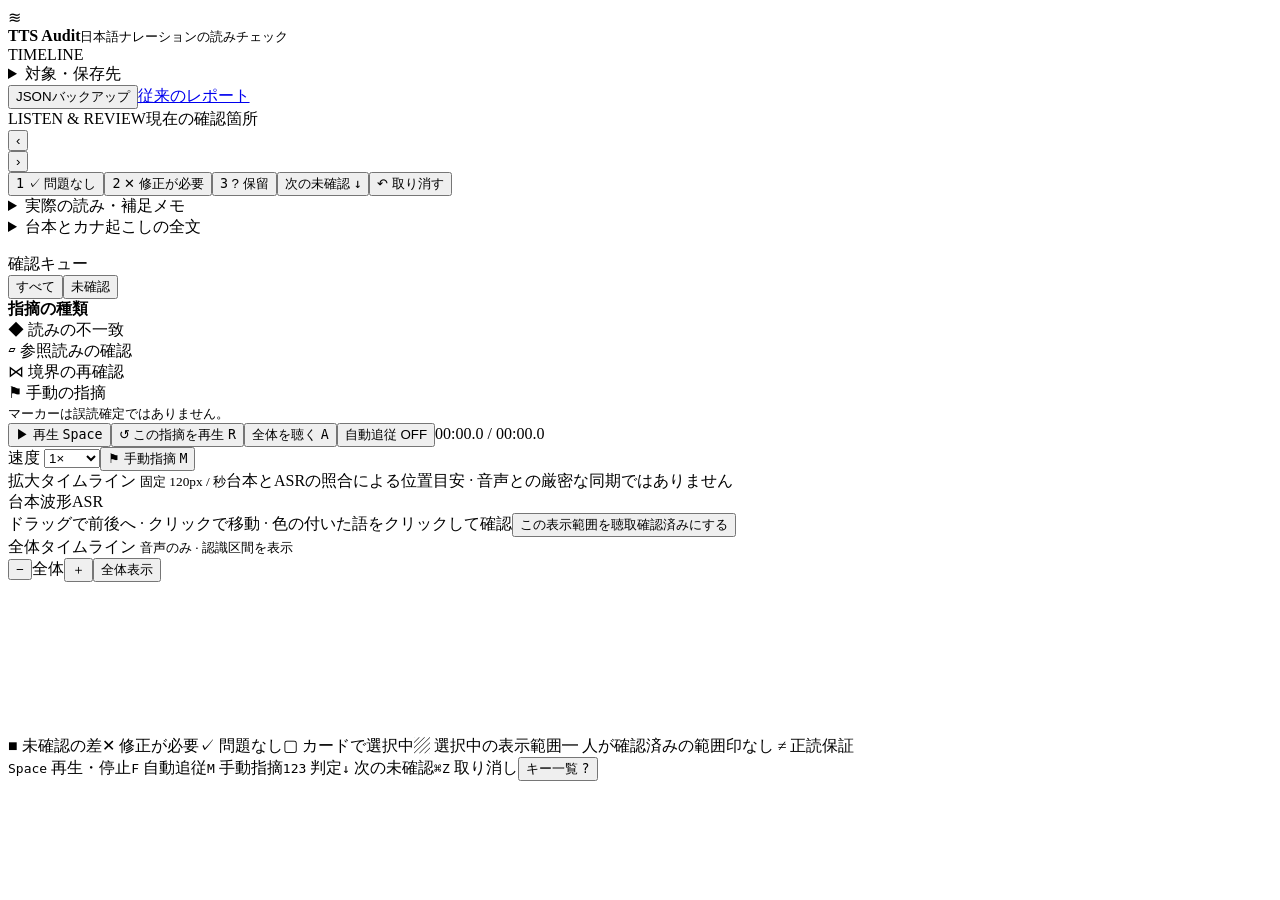
==== src/tts_audit/web/timeline.html @ 35158680 "Add audio-timed review timeline and refresh skill documentation" ====
<!doctype html><html lang="ja"><meta charset="utf-8"><meta name="viewport" content="width=device-width,initial-scale=1"><title>TTS Audit · タイムライン検聴</title><style>/*__CSS__*/</style>
<body><header><div class="identity"><span class="logo">≋</span><div><strong>TTS Audit</strong><small>日本語ナレーションの読みチェック</small></div><span class="tag" id="session-short">TIMELINE</span></div><div class="header-actions"><span id="save-status" role="status" aria-live="polite"></span><details class="session-info"><summary>対象・保存先</summary><div class="session-popover"><strong>この確認セッション</strong><dl id="session-fields"></dl><p id="storage-help"></p></div></details><button id="export">JSONバックアップ</button><a href="report.html">従来のレポート</a></div></header>
<main class="workspace"><div class="upper-pane"><section class="review-area"><div class="section-title"><span>LISTEN & REVIEW</span><span id="position-label">現在の確認箇所</span></div><div class="carousel"><button class="neighbor" id="previous" aria-label="前の指摘">‹<span id="previous-title"></span></button><article id="card"></article><button class="neighbor" id="next" aria-label="次の指摘">›<span id="next-title"></span></button></div><div class="verdicts" role="group" aria-label="聴取結果"><button data-verdict="correct"><kbd>1</kbd> <span class="verdict-icon" aria-hidden="true">✓</span> 問題なし</button><button data-verdict="error"><kbd>2</kbd> <span class="verdict-icon" aria-hidden="true">✕</span> 修正が必要</button><button data-verdict="uncertain"><kbd>3</kbd> <span class="verdict-icon" aria-hidden="true">?</span> 保留</button><button id="next-pending" aria-keyshortcuts="ArrowDown">次の未確認 <kbd>↓</kbd></button><button id="undo" aria-label="直前の判定を取り消す">↶ 取り消す</button></div><div id="manual-editor" hidden><label>対象語（台本の表記）<input id="manual-target" placeholder="例：増加分" maxlength="2000"></label><label>期待する読み（任意）<input id="manual-expected" placeholder="例：ぞうかぶん" maxlength="2000"></label><button id="delete-manual">この手動指摘を削除</button><small>対象語が近くの台本に一致した場合、位置目安として強調します。</small></div><details id="memo-panel"><summary>実際の読み・補足メモ</summary><input id="heard" placeholder="実際に聞こえた読み" aria-label="実際に聞こえた読み"><textarea id="note" aria-label="補足メモ" placeholder="対象語外の発見も記録できます"></textarea></details><details id="transcript-panel"><summary>台本とカナ起こしの全文</summary><h4>台本</h4><pre id="full-script"></pre><h4>カナ起こし</h4><pre id="full-transcript"></pre></details><p id="notice" role="status"></p></section>
<aside><div class="section-title">確認キュー <span id="count"></span></div><div class="progress-track"><div id="progress"></div></div><div class="filters"><button id="all" aria-pressed="true">すべて</button><button id="pending" aria-pressed="false">未確認</button></div><div id="queue-context" class="muted"></div><div id="queue"></div><div class="aside-bottom"><strong>指摘の種類</strong><div>◆ 読みの不一致</div><div>▱ 参照読みの確認</div><div>⋈ 境界の再確認</div><div>⚑ 手動の指摘</div><small>マーカーは誤読確定ではありません。</small></div></aside></div><div class="lower-pane"><section class="transport"><div><button id="play" class="primary" aria-label="再生・停止" aria-keyshortcuts="Space">▶ 再生 <kbd>Space</kbd></button><button id="replay" title="現在のカードの前後を聴き直す（R）" aria-keyshortcuts="R">↺ この指摘を再生 <kbd>R</kbd></button><button id="full-scan" aria-keyshortcuts="A">全体を聴く <kbd>A</kbd></button><button id="auto-follow" aria-pressed="false" aria-keyshortcuts="F" title="FでON/OFF。位置目安に合わせてカードを切り替えます。判定しなかった候補は未確認のまま残ります。">自動追従 OFF</button><span id="clock">00:00.0 / 00:00.0</span></div><div><label>速度 <select id="speed"><option value="0.8">0.8×</option><option value="1" selected>1×</option><option value="1.25">1.25×</option><option value="1.5">1.5×</option></select></label><button id="manual" aria-keyshortcuts="M">⚑ 手動指摘 <kbd>M</kbd></button></div></section>
<section class="detail-panel"><div class="section-title"><span>拡大タイムライン <small>固定 120px / 秒</small></span><span id="timing-label">台本とASRの照合による位置目安 · 音声との厳密な同期ではありません</span></div><div id="detail" tabindex="0" role="slider" aria-label="拡大タイムラインの再生位置" aria-valuemin="0" aria-valuenow="0"><div id="detail-world"><div id="script-track"></div><div id="wave-tiles"></div><div id="detail-coverage"></div><div id="detail-manual-flags" aria-label="拡大タイムラインの手動指摘"></div><div id="kana-track"></div></div><div class="track-labels"><span>台本</span><span>波形</span><span>ASR</span></div><div class="center-line"></div></div><div class="detail-bottom"><span>ドラッグで前後へ · クリックで移動 · 色の付いた語をクリックして確認</span><button id="scan">この表示範囲を聴取確認済みにする</button></div></section>
<section class="overview-panel"><div class="section-title"><span>全体タイムライン <small id="media-mode">音声のみ · 認識区間を表示</small></span><div><button id="zoom-out" aria-label="全体タイムラインを縮小">−</button><span id="zoom-label">全体</span><button id="zoom-in" aria-label="全体タイムラインを拡大">＋</button><button id="fit">全体表示</button></div></div><div id="overview-scroll"><div id="overview-inner"><div id="scene-strip"></div><canvas id="overview-wave"></canvas><div id="flag-track"></div><div id="focus-window" role="slider" tabindex="0" aria-label="拡大表示範囲をドラッグして移動" aria-valuemin="0" aria-valuenow="0"><span class="grip left"></span><span class="grip right"></span></div><div id="overview-playhead"></div></div></div><div class="legend"><span class="diff-key">■ 未確認の差</span><span class="error-key">✕ 修正が必要</span><span class="correct-key">✓ 問題なし</span><span class="selected-key">▢ カードで選択中</span><span>▨ 選択中の表示範囲</span><span class="scan-color">━ 人が確認済みの範囲</span><span>印なし ≠ 正読保証</span></div></section>
<footer><div class="shortcut-strip"><span><kbd>Space</kbd> 再生・停止</span><span><kbd>F</kbd> 自動追従</span><span><kbd>M</kbd> 手動指摘</span><span><kbd>1</kbd><kbd>2</kbd><kbd>3</kbd> 判定</span><span><kbd>↓</kbd> 次の未確認</span><span><kbd>⌘Z</kbd> 取り消し</span><button id="shortcut-help" aria-keyshortcuts="?">キー一覧 <kbd>?</kbd></button></div></footer></div></main><dialog id="shortcut-dialog" aria-labelledby="shortcut-title"><div class="shortcut-heading"><h2 id="shortcut-title">キーボード操作</h2><button id="close-shortcuts" aria-label="キー一覧を閉じる">閉じる <kbd>Esc</kbd></button></div><dl class="shortcut-list"><dt>Space</dt><dd>再生・停止</dd><dt>F</dt><dd>自動追従 ON／OFF</dd><dt>M</dt><dd>現在位置に手動指摘を追加</dd><dt>1 ／ 2 ／ 3</dt><dd>問題なし ／ 修正が必要 ／ 保留</dd><dt>↓</dt><dd>次の未確認へ</dd><dt>↑ ／ Shift＋↓</dt><dd>前の指摘 ／ 次の指摘（判定済みも含む）</dd><dt>← ／ →</dt><dd>1秒戻る ／ 進む</dd><dt>R</dt><dd>現在のカードの前後を聴き直す</dd><dt>A</dt><dd>カードの選択を外して全体を確認</dd><dt>＋ ／ − ／ 0</dt><dd>全体タイムラインを拡大 ／ 縮小 ／ 全体表示</dd><dt>⌘Z ／ Ctrl＋Z</dt><dd>直前の判定・手動指摘の操作を取り消す</dd><dt>?</dt><dd>この一覧を開く</dd></dl><p>入力欄では文字入力と通常の編集操作を優先します。</p></dialog><audio id="audio" preload="metadata" src="audio.wav"></audio><script id="config" type="application/json">/*__DATA__*/</script><script>/*__JS__*/</script></body></html>
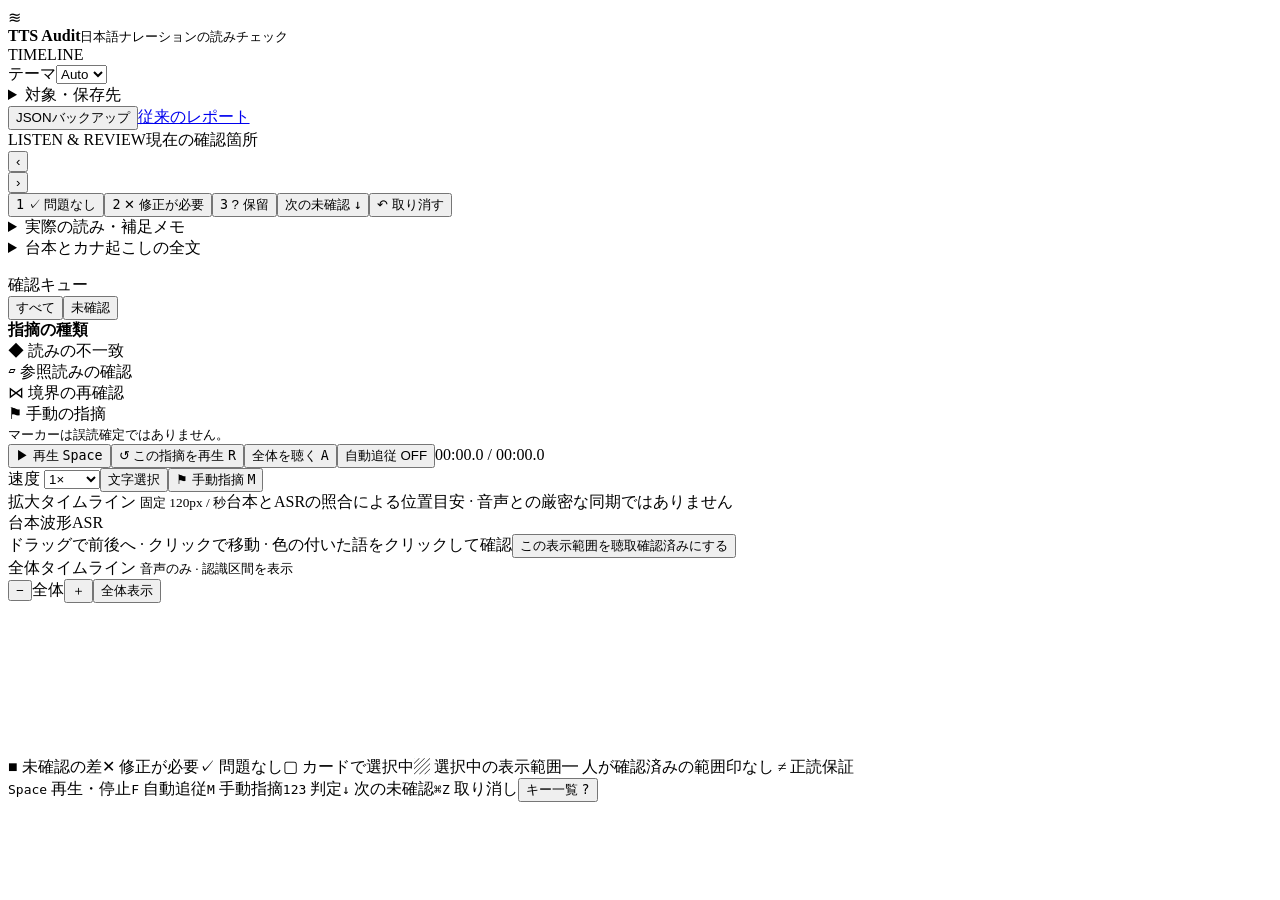
==== commit e888177a: "Add review themes, text-selected flags and queue context menu" ====
--- a/src/tts_audit/web/timeline.html
+++ b/src/tts_audit/web/timeline.html
@@ -1,7 +1,7 @@
-<!doctype html><html lang="ja"><meta charset="utf-8"><meta name="viewport" content="width=device-width,initial-scale=1"><title>TTS Audit · タイムライン検聴</title><style>/*__CSS__*/</style>
-<body><header><div class="identity"><span class="logo">≋</span><div><strong>TTS Audit</strong><small>日本語ナレーションの読みチェック</small></div><span class="tag" id="session-short">TIMELINE</span></div><div class="header-actions"><span id="save-status" role="status" aria-live="polite"></span><details class="session-info"><summary>対象・保存先</summary><div class="session-popover"><strong>この確認セッション</strong><dl id="session-fields"></dl><p id="storage-help"></p></div></details><button id="export">JSONバックアップ</button><a href="report.html">従来のレポート</a></div></header>
+<!doctype html><html lang="ja"><meta charset="utf-8"><meta name="viewport" content="width=device-width,initial-scale=1"><title>TTS Audit · タイムライン検聴</title><script>try{const t=localStorage.getItem('tts-audit-theme');document.documentElement.dataset.theme=t==='light'||t==='dark'?t:matchMedia('(prefers-color-scheme: dark)').matches?'dark':'light'}catch(e){document.documentElement.dataset.theme=matchMedia('(prefers-color-scheme: dark)').matches?'dark':'light'}</script><style>/*__CSS__*/</style>
+<body><header><div class="identity"><span class="logo">≋</span><div><strong>TTS Audit</strong><small>日本語ナレーションの読みチェック</small></div><span class="tag" id="session-short">TIMELINE</span></div><div class="header-actions"><label class="theme-control">テーマ<select id="theme" aria-label="表示テーマ"><option value="auto">Auto</option><option value="light">Light</option><option value="dark">Dark</option></select></label><span id="save-status" role="status" aria-live="polite"></span><details class="session-info"><summary>対象・保存先</summary><div class="session-popover"><strong>この確認セッション</strong><dl id="session-fields"></dl><p id="storage-help"></p></div></details><button id="export">JSONバックアップ</button><a href="report.html">従来のレポート</a></div></header>
 <main class="workspace"><div class="upper-pane"><section class="review-area"><div class="section-title"><span>LISTEN & REVIEW</span><span id="position-label">現在の確認箇所</span></div><div class="carousel"><button class="neighbor" id="previous" aria-label="前の指摘">‹<span id="previous-title"></span></button><article id="card"></article><button class="neighbor" id="next" aria-label="次の指摘">›<span id="next-title"></span></button></div><div class="verdicts" role="group" aria-label="聴取結果"><button data-verdict="correct"><kbd>1</kbd> <span class="verdict-icon" aria-hidden="true">✓</span> 問題なし</button><button data-verdict="error"><kbd>2</kbd> <span class="verdict-icon" aria-hidden="true">✕</span> 修正が必要</button><button data-verdict="uncertain"><kbd>3</kbd> <span class="verdict-icon" aria-hidden="true">?</span> 保留</button><button id="next-pending" aria-keyshortcuts="ArrowDown">次の未確認 <kbd>↓</kbd></button><button id="undo" aria-label="直前の判定を取り消す">↶ 取り消す</button></div><div id="manual-editor" hidden><label>対象語（台本の表記）<input id="manual-target" placeholder="例：増加分" maxlength="2000"></label><label>期待する読み（任意）<input id="manual-expected" placeholder="例：ぞうかぶん" maxlength="2000"></label><button id="delete-manual">この手動指摘を削除</button><small>対象語が近くの台本に一致した場合、位置目安として強調します。</small></div><details id="memo-panel"><summary>実際の読み・補足メモ</summary><input id="heard" placeholder="実際に聞こえた読み" aria-label="実際に聞こえた読み"><textarea id="note" aria-label="補足メモ" placeholder="対象語外の発見も記録できます"></textarea></details><details id="transcript-panel"><summary>台本とカナ起こしの全文</summary><h4>台本</h4><pre id="full-script"></pre><h4>カナ起こし</h4><pre id="full-transcript"></pre></details><p id="notice" role="status"></p></section>
-<aside><div class="section-title">確認キュー <span id="count"></span></div><div class="progress-track"><div id="progress"></div></div><div class="filters"><button id="all" aria-pressed="true">すべて</button><button id="pending" aria-pressed="false">未確認</button></div><div id="queue-context" class="muted"></div><div id="queue"></div><div class="aside-bottom"><strong>指摘の種類</strong><div>◆ 読みの不一致</div><div>▱ 参照読みの確認</div><div>⋈ 境界の再確認</div><div>⚑ 手動の指摘</div><small>マーカーは誤読確定ではありません。</small></div></aside></div><div class="lower-pane"><section class="transport"><div><button id="play" class="primary" aria-label="再生・停止" aria-keyshortcuts="Space">▶ 再生 <kbd>Space</kbd></button><button id="replay" title="現在のカードの前後を聴き直す（R）" aria-keyshortcuts="R">↺ この指摘を再生 <kbd>R</kbd></button><button id="full-scan" aria-keyshortcuts="A">全体を聴く <kbd>A</kbd></button><button id="auto-follow" aria-pressed="false" aria-keyshortcuts="F" title="FでON/OFF。位置目安に合わせてカードを切り替えます。判定しなかった候補は未確認のまま残ります。">自動追従 OFF</button><span id="clock">00:00.0 / 00:00.0</span></div><div><label>速度 <select id="speed"><option value="0.8">0.8×</option><option value="1" selected>1×</option><option value="1.25">1.25×</option><option value="1.5">1.5×</option></select></label><button id="manual" aria-keyshortcuts="M">⚑ 手動指摘 <kbd>M</kbd></button></div></section>
-<section class="detail-panel"><div class="section-title"><span>拡大タイムライン <small>固定 120px / 秒</small></span><span id="timing-label">台本とASRの照合による位置目安 · 音声との厳密な同期ではありません</span></div><div id="detail" tabindex="0" role="slider" aria-label="拡大タイムラインの再生位置" aria-valuemin="0" aria-valuenow="0"><div id="detail-world"><div id="script-track"></div><div id="wave-tiles"></div><div id="detail-coverage"></div><div id="detail-manual-flags" aria-label="拡大タイムラインの手動指摘"></div><div id="kana-track"></div></div><div class="track-labels"><span>台本</span><span>波形</span><span>ASR</span></div><div class="center-line"></div></div><div class="detail-bottom"><span>ドラッグで前後へ · クリックで移動 · 色の付いた語をクリックして確認</span><button id="scan">この表示範囲を聴取確認済みにする</button></div></section>
+<aside><div class="section-title">確認キュー <span id="count"></span></div><div class="progress-track"><div id="progress"></div></div><div class="filters"><button id="all" aria-pressed="true">すべて</button><button id="pending" aria-pressed="false">未確認</button></div><div id="queue-context" class="muted"></div><div id="queue"></div><div class="aside-bottom"><strong>指摘の種類</strong><div>◆ 読みの不一致</div><div>▱ 参照読みの確認</div><div>⋈ 境界の再確認</div><div>⚑ 手動の指摘</div><small>マーカーは誤読確定ではありません。</small></div></aside></div><div class="lower-pane"><section class="transport"><div><button id="play" class="primary" aria-label="再生・停止" aria-keyshortcuts="Space">▶ 再生 <kbd>Space</kbd></button><button id="replay" title="現在のカードの前後を聴き直す（R）" aria-keyshortcuts="R">↺ この指摘を再生 <kbd>R</kbd></button><button id="full-scan" aria-keyshortcuts="A">全体を聴く <kbd>A</kbd></button><button id="auto-follow" aria-pressed="false" aria-keyshortcuts="F" title="FでON/OFF。位置目安に合わせてカードを切り替えます。判定しなかった候補は未確認のまま残ります。">自動追従 OFF</button><span id="clock">00:00.0 / 00:00.0</span></div><div><label>速度 <select id="speed"><option value="0.8">0.8×</option><option value="1" selected>1×</option><option value="1.25">1.25×</option><option value="1.5">1.5×</option></select></label><button id="text-select" aria-pressed="false" title="台本またはASRの文字をドラッグして指摘">文字選択</button><button id="manual" aria-keyshortcuts="M">⚑ 手動指摘 <kbd>M</kbd></button></div></section>
+<section class="detail-panel"><div class="section-title"><span>拡大タイムライン <small>固定 120px / 秒</small></span><span id="timing-label">台本とASRの照合による位置目安 · 音声との厳密な同期ではありません</span></div><div id="detail" tabindex="0" role="slider" aria-label="拡大タイムラインの再生位置" aria-valuemin="0" aria-valuenow="0"><div id="detail-world"><div id="script-track"></div><div id="wave-tiles"></div><div id="detail-coverage"></div><div id="detail-manual-flags" aria-label="拡大タイムラインの手動指摘"></div><div id="kana-track"></div></div><div class="track-labels"><span>台本</span><span>波形</span><span>ASR</span></div><div class="center-line"></div></div><div id="text-selection-actions" hidden><span id="text-selection-preview"></span><button id="flag-selected-text" disabled>選んだ文字に指摘を追加</button><button id="cancel-text-selection">キャンセル</button></div><div class="detail-bottom"><span>ドラッグで前後へ · クリックで移動 · 色の付いた語をクリックして確認</span><button id="scan">この表示範囲を聴取確認済みにする</button></div></section>
 <section class="overview-panel"><div class="section-title"><span>全体タイムライン <small id="media-mode">音声のみ · 認識区間を表示</small></span><div><button id="zoom-out" aria-label="全体タイムラインを縮小">−</button><span id="zoom-label">全体</span><button id="zoom-in" aria-label="全体タイムラインを拡大">＋</button><button id="fit">全体表示</button></div></div><div id="overview-scroll"><div id="overview-inner"><div id="scene-strip"></div><canvas id="overview-wave"></canvas><div id="flag-track"></div><div id="focus-window" role="slider" tabindex="0" aria-label="拡大表示範囲をドラッグして移動" aria-valuemin="0" aria-valuenow="0"><span class="grip left"></span><span class="grip right"></span></div><div id="overview-playhead"></div></div></div><div class="legend"><span class="diff-key">■ 未確認の差</span><span class="error-key">✕ 修正が必要</span><span class="correct-key">✓ 問題なし</span><span class="selected-key">▢ カードで選択中</span><span>▨ 選択中の表示範囲</span><span class="scan-color">━ 人が確認済みの範囲</span><span>印なし ≠ 正読保証</span></div></section>
-<footer><div class="shortcut-strip"><span><kbd>Space</kbd> 再生・停止</span><span><kbd>F</kbd> 自動追従</span><span><kbd>M</kbd> 手動指摘</span><span><kbd>1</kbd><kbd>2</kbd><kbd>3</kbd> 判定</span><span><kbd>↓</kbd> 次の未確認</span><span><kbd>⌘Z</kbd> 取り消し</span><button id="shortcut-help" aria-keyshortcuts="?">キー一覧 <kbd>?</kbd></button></div></footer></div></main><dialog id="shortcut-dialog" aria-labelledby="shortcut-title"><div class="shortcut-heading"><h2 id="shortcut-title">キーボード操作</h2><button id="close-shortcuts" aria-label="キー一覧を閉じる">閉じる <kbd>Esc</kbd></button></div><dl class="shortcut-list"><dt>Space</dt><dd>再生・停止</dd><dt>F</dt><dd>自動追従 ON／OFF</dd><dt>M</dt><dd>現在位置に手動指摘を追加</dd><dt>1 ／ 2 ／ 3</dt><dd>問題なし ／ 修正が必要 ／ 保留</dd><dt>↓</dt><dd>次の未確認へ</dd><dt>↑ ／ Shift＋↓</dt><dd>前の指摘 ／ 次の指摘（判定済みも含む）</dd><dt>← ／ →</dt><dd>1秒戻る ／ 進む</dd><dt>R</dt><dd>現在のカードの前後を聴き直す</dd><dt>A</dt><dd>カードの選択を外して全体を確認</dd><dt>＋ ／ − ／ 0</dt><dd>全体タイムラインを拡大 ／ 縮小 ／ 全体表示</dd><dt>⌘Z ／ Ctrl＋Z</dt><dd>直前の判定・手動指摘の操作を取り消す</dd><dt>?</dt><dd>この一覧を開く</dd></dl><p>入力欄では文字入力と通常の編集操作を優先します。</p></dialog><audio id="audio" preload="metadata" src="audio.wav"></audio><script id="config" type="application/json">/*__DATA__*/</script><script>/*__JS__*/</script></body></html>
+<footer><div class="shortcut-strip"><span><kbd>Space</kbd> 再生・停止</span><span><kbd>F</kbd> 自動追従</span><span><kbd>M</kbd> 手動指摘</span><span><kbd>1</kbd><kbd>2</kbd><kbd>3</kbd> 判定</span><span><kbd>↓</kbd> 次の未確認</span><span><kbd>⌘Z</kbd> 取り消し</span><button id="shortcut-help" aria-keyshortcuts="?">キー一覧 <kbd>?</kbd></button></div></footer></div></main><div id="queue-menu" role="menu" aria-label="手動指摘の操作" hidden><div id="queue-menu-label"></div><button id="queue-menu-delete" role="menuitem">この手動指摘を削除</button></div><dialog id="shortcut-dialog" aria-labelledby="shortcut-title"><div class="shortcut-heading"><h2 id="shortcut-title">キーボード操作</h2><button id="close-shortcuts" aria-label="キー一覧を閉じる">閉じる <kbd>Esc</kbd></button></div><dl class="shortcut-list"><dt>Space</dt><dd>再生・停止</dd><dt>F</dt><dd>自動追従 ON／OFF</dd><dt>M</dt><dd>現在位置に手動指摘を追加</dd><dt>1 ／ 2 ／ 3</dt><dd>問題なし ／ 修正が必要 ／ 保留</dd><dt>↓</dt><dd>次の未確認へ</dd><dt>↑ ／ Shift＋↓</dt><dd>前の指摘 ／ 次の指摘（判定済みも含む）</dd><dt>← ／ →</dt><dd>1秒戻る ／ 進む</dd><dt>R</dt><dd>現在のカードの前後を聴き直す</dd><dt>A</dt><dd>カードの選択を外して全体を確認</dd><dt>＋ ／ − ／ 0</dt><dd>全体タイムラインを拡大 ／ 縮小 ／ 全体表示</dd><dt>⌘Z ／ Ctrl＋Z</dt><dd>直前の判定・手動指摘の操作を取り消す</dd><dt>?</dt><dd>この一覧を開く</dd></dl><p>入力欄では文字入力と通常の編集操作を優先します。</p></dialog><audio id="audio" preload="metadata" src="audio.wav"></audio><script id="config" type="application/json">/*__DATA__*/</script><script>/*__JS__*/</script></body></html>
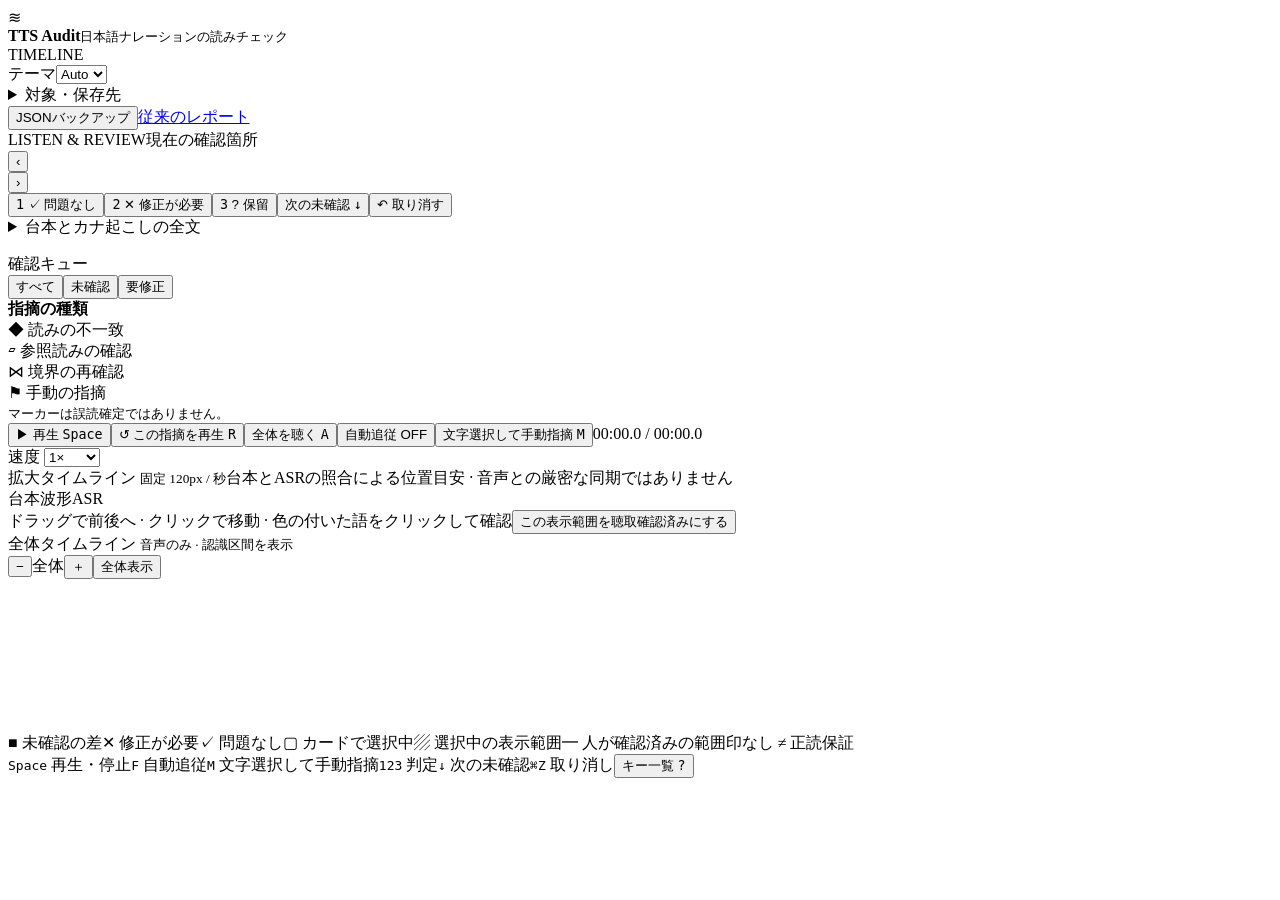
==== commit 83bee812: "Improve listening workflow and add needs-repair queue filter" ====
--- a/src/tts_audit/web/timeline.html
+++ b/src/tts_audit/web/timeline.html
@@ -1,7 +1,7 @@
 <!doctype html><html lang="ja"><meta charset="utf-8"><meta name="viewport" content="width=device-width,initial-scale=1"><title>TTS Audit · タイムライン検聴</title><script>try{const t=localStorage.getItem('tts-audit-theme');document.documentElement.dataset.theme=t==='light'||t==='dark'?t:matchMedia('(prefers-color-scheme: dark)').matches?'dark':'light'}catch(e){document.documentElement.dataset.theme=matchMedia('(prefers-color-scheme: dark)').matches?'dark':'light'}</script><style>/*__CSS__*/</style>
 <body><header><div class="identity"><span class="logo">≋</span><div><strong>TTS Audit</strong><small>日本語ナレーションの読みチェック</small></div><span class="tag" id="session-short">TIMELINE</span></div><div class="header-actions"><label class="theme-control">テーマ<select id="theme" aria-label="表示テーマ"><option value="auto">Auto</option><option value="light">Light</option><option value="dark">Dark</option></select></label><span id="save-status" role="status" aria-live="polite"></span><details class="session-info"><summary>対象・保存先</summary><div class="session-popover"><strong>この確認セッション</strong><dl id="session-fields"></dl><p id="storage-help"></p></div></details><button id="export">JSONバックアップ</button><a href="report.html">従来のレポート</a></div></header>
-<main class="workspace"><div class="upper-pane"><section class="review-area"><div class="section-title"><span>LISTEN & REVIEW</span><span id="position-label">現在の確認箇所</span></div><div class="carousel"><button class="neighbor" id="previous" aria-label="前の指摘">‹<span id="previous-title"></span></button><article id="card"></article><button class="neighbor" id="next" aria-label="次の指摘">›<span id="next-title"></span></button></div><div class="verdicts" role="group" aria-label="聴取結果"><button data-verdict="correct"><kbd>1</kbd> <span class="verdict-icon" aria-hidden="true">✓</span> 問題なし</button><button data-verdict="error"><kbd>2</kbd> <span class="verdict-icon" aria-hidden="true">✕</span> 修正が必要</button><button data-verdict="uncertain"><kbd>3</kbd> <span class="verdict-icon" aria-hidden="true">?</span> 保留</button><button id="next-pending" aria-keyshortcuts="ArrowDown">次の未確認 <kbd>↓</kbd></button><button id="undo" aria-label="直前の判定を取り消す">↶ 取り消す</button></div><div id="manual-editor" hidden><label>対象語（台本の表記）<input id="manual-target" placeholder="例：増加分" maxlength="2000"></label><label>期待する読み（任意）<input id="manual-expected" placeholder="例：ぞうかぶん" maxlength="2000"></label><button id="delete-manual">この手動指摘を削除</button><small>対象語が近くの台本に一致した場合、位置目安として強調します。</small></div><details id="memo-panel"><summary>実際の読み・補足メモ</summary><input id="heard" placeholder="実際に聞こえた読み" aria-label="実際に聞こえた読み"><textarea id="note" aria-label="補足メモ" placeholder="対象語外の発見も記録できます"></textarea></details><details id="transcript-panel"><summary>台本とカナ起こしの全文</summary><h4>台本</h4><pre id="full-script"></pre><h4>カナ起こし</h4><pre id="full-transcript"></pre></details><p id="notice" role="status"></p></section>
-<aside><div class="section-title">確認キュー <span id="count"></span></div><div class="progress-track"><div id="progress"></div></div><div class="filters"><button id="all" aria-pressed="true">すべて</button><button id="pending" aria-pressed="false">未確認</button></div><div id="queue-context" class="muted"></div><div id="queue"></div><div class="aside-bottom"><strong>指摘の種類</strong><div>◆ 読みの不一致</div><div>▱ 参照読みの確認</div><div>⋈ 境界の再確認</div><div>⚑ 手動の指摘</div><small>マーカーは誤読確定ではありません。</small></div></aside></div><div class="lower-pane"><section class="transport"><div><button id="play" class="primary" aria-label="再生・停止" aria-keyshortcuts="Space">▶ 再生 <kbd>Space</kbd></button><button id="replay" title="現在のカードの前後を聴き直す（R）" aria-keyshortcuts="R">↺ この指摘を再生 <kbd>R</kbd></button><button id="full-scan" aria-keyshortcuts="A">全体を聴く <kbd>A</kbd></button><button id="auto-follow" aria-pressed="false" aria-keyshortcuts="F" title="FでON/OFF。位置目安に合わせてカードを切り替えます。判定しなかった候補は未確認のまま残ります。">自動追従 OFF</button><span id="clock">00:00.0 / 00:00.0</span></div><div><label>速度 <select id="speed"><option value="0.8">0.8×</option><option value="1" selected>1×</option><option value="1.25">1.25×</option><option value="1.5">1.5×</option></select></label><button id="text-select" aria-pressed="false" title="台本またはASRの文字をドラッグして指摘">文字選択</button><button id="manual" aria-keyshortcuts="M">⚑ 手動指摘 <kbd>M</kbd></button></div></section>
-<section class="detail-panel"><div class="section-title"><span>拡大タイムライン <small>固定 120px / 秒</small></span><span id="timing-label">台本とASRの照合による位置目安 · 音声との厳密な同期ではありません</span></div><div id="detail" tabindex="0" role="slider" aria-label="拡大タイムラインの再生位置" aria-valuemin="0" aria-valuenow="0"><div id="detail-world"><div id="script-track"></div><div id="wave-tiles"></div><div id="detail-coverage"></div><div id="detail-manual-flags" aria-label="拡大タイムラインの手動指摘"></div><div id="kana-track"></div></div><div class="track-labels"><span>台本</span><span>波形</span><span>ASR</span></div><div class="center-line"></div></div><div id="text-selection-actions" hidden><span id="text-selection-preview"></span><button id="flag-selected-text" disabled>選んだ文字に指摘を追加</button><button id="cancel-text-selection">キャンセル</button></div><div class="detail-bottom"><span>ドラッグで前後へ · クリックで移動 · 色の付いた語をクリックして確認</span><button id="scan">この表示範囲を聴取確認済みにする</button></div></section>
+<main class="workspace"><div class="upper-pane"><section class="review-area"><div class="section-title"><span>LISTEN & REVIEW</span><span id="position-label">現在の確認箇所</span></div><div class="carousel"><button class="neighbor" id="previous" aria-label="前の指摘">‹<span id="previous-title"></span></button><article id="card"></article><button class="neighbor" id="next" aria-label="次の指摘">›<span id="next-title"></span></button></div><div class="verdicts" role="group" aria-label="聴取結果"><button data-verdict="correct"><kbd>1</kbd> <span class="verdict-icon" aria-hidden="true">✓</span> 問題なし</button><button data-verdict="error"><kbd>2</kbd> <span class="verdict-icon" aria-hidden="true">✕</span> 修正が必要</button><button data-verdict="uncertain"><kbd>3</kbd> <span class="verdict-icon" aria-hidden="true">?</span> 保留</button><button id="next-pending" aria-keyshortcuts="ArrowDown">次の未確認 <kbd>↓</kbd></button><button id="undo" aria-label="直前の判定を取り消す">↶ 取り消す</button><span id="manual-delete-divider" class="action-divider" aria-hidden="true" hidden></span><button id="delete-manual" class="delete-action" hidden>この手動指摘を削除</button></div><section id="memo-panel" class="evidence-editor" hidden aria-label="読みと補足メモ"><div class="evidence-heading"><strong>読みとメモを記録</strong><div class="evidence-options"><label>配置<select id="evidence-layout" aria-label="読み入力の配置"><option value="side">左右</option><option value="stacked">上下</option></select></label><small>自動保存 · Escで判定へ · メモはTabで再生操作へ</small></div></div><div id="manual-editor" class="evidence-pair"><div class="evidence-script"><label for="manual-target">台本の表記（対象語）</label><input id="manual-target" placeholder="対象の語を入力" maxlength="2000"><label id="expected-label" for="manual-expected">期待する読み（任意）</label><input id="manual-expected" placeholder="例：ぞうかぶん" maxlength="2000"></div><div class="evidence-heard"><div class="asr-reference"><span>ASRの読み（機械）</span><output id="asr-reference"></output></div><label for="heard">実際に聞こえた読み <span class="primary-input-label">ここに記録</span></label><input id="heard" placeholder="例：ゾウジャブン" aria-label="実際に聞こえた読み" maxlength="2000"></div></div><div class="evidence-note"><label for="note">補足メモ</label><textarea id="note" aria-label="補足メモ" placeholder="どこがどう聞こえたか、気になったことを記録"></textarea></div></section><details id="transcript-panel"><summary>台本とカナ起こしの全文</summary><h4>台本</h4><pre id="full-script"></pre><h4>カナ起こし</h4><pre id="full-transcript"></pre></details><p id="notice" role="status"></p></section>
+<aside><div class="section-title">確認キュー <span id="count"></span></div><div class="progress-track"><div id="progress"></div></div><div class="filters"><button id="all" aria-pressed="true">すべて</button><button id="pending" aria-pressed="false">未確認</button><button id="errors" aria-pressed="false">要修正</button></div><div id="queue-context" class="muted"></div><div id="queue"></div><div class="aside-bottom"><strong>指摘の種類</strong><div>◆ 読みの不一致</div><div>▱ 参照読みの確認</div><div>⋈ 境界の再確認</div><div>⚑ 手動の指摘</div><small>マーカーは誤読確定ではありません。</small></div></aside></div><div class="lower-pane"><section class="transport"><div><button id="play" class="primary" aria-label="再生・停止" aria-keyshortcuts="Space">▶ 再生 <kbd>Space</kbd></button><button id="replay" title="現在のカードの前後を聴き直す（R）" aria-keyshortcuts="R">↺ この指摘を再生 <kbd>R</kbd></button><button id="full-scan" aria-keyshortcuts="A">全体を聴く <kbd>A</kbd></button><button id="auto-follow" aria-pressed="false" aria-keyshortcuts="F" title="FでON/OFF。位置目安に合わせてカードを切り替えます。判定しなかった候補は未確認のまま残ります。">自動追従 OFF</button><button id="text-select" aria-pressed="false" aria-keyshortcuts="M" title="台本またはASRの文字を選択し、離すと指摘を追加">文字選択して手動指摘 <kbd>M</kbd></button><span id="clock">00:00.0 / 00:00.0</span></div><div><label>速度 <select id="speed"><option value="0.8">0.8×</option><option value="1" selected>1×</option><option value="1.25">1.25×</option><option value="1.5">1.5×</option></select></label></div></section>
+<section class="detail-panel"><div class="section-title"><span>拡大タイムライン <small>固定 120px / 秒</small></span><span id="timing-label">台本とASRの照合による位置目安 · 音声との厳密な同期ではありません</span></div><div id="detail" tabindex="0" role="slider" aria-label="拡大タイムラインの再生位置" aria-valuemin="0" aria-valuenow="0"><div id="detail-world"><div id="script-track"></div><div id="wave-tiles"></div><div id="detail-coverage"></div><div id="detail-manual-flags" aria-label="拡大タイムラインの手動指摘"></div><div id="kana-track"></div></div><div class="track-labels"><span>台本</span><span>波形</span><span>ASR</span></div><div class="center-line"></div></div><div class="detail-bottom"><span>ドラッグで前後へ · クリックで移動 · 色の付いた語をクリックして確認</span><button id="scan">この表示範囲を聴取確認済みにする</button></div></section>
 <section class="overview-panel"><div class="section-title"><span>全体タイムライン <small id="media-mode">音声のみ · 認識区間を表示</small></span><div><button id="zoom-out" aria-label="全体タイムラインを縮小">−</button><span id="zoom-label">全体</span><button id="zoom-in" aria-label="全体タイムラインを拡大">＋</button><button id="fit">全体表示</button></div></div><div id="overview-scroll"><div id="overview-inner"><div id="scene-strip"></div><canvas id="overview-wave"></canvas><div id="flag-track"></div><div id="focus-window" role="slider" tabindex="0" aria-label="拡大表示範囲をドラッグして移動" aria-valuemin="0" aria-valuenow="0"><span class="grip left"></span><span class="grip right"></span></div><div id="overview-playhead"></div></div></div><div class="legend"><span class="diff-key">■ 未確認の差</span><span class="error-key">✕ 修正が必要</span><span class="correct-key">✓ 問題なし</span><span class="selected-key">▢ カードで選択中</span><span>▨ 選択中の表示範囲</span><span class="scan-color">━ 人が確認済みの範囲</span><span>印なし ≠ 正読保証</span></div></section>
-<footer><div class="shortcut-strip"><span><kbd>Space</kbd> 再生・停止</span><span><kbd>F</kbd> 自動追従</span><span><kbd>M</kbd> 手動指摘</span><span><kbd>1</kbd><kbd>2</kbd><kbd>3</kbd> 判定</span><span><kbd>↓</kbd> 次の未確認</span><span><kbd>⌘Z</kbd> 取り消し</span><button id="shortcut-help" aria-keyshortcuts="?">キー一覧 <kbd>?</kbd></button></div></footer></div></main><div id="queue-menu" role="menu" aria-label="手動指摘の操作" hidden><div id="queue-menu-label"></div><button id="queue-menu-delete" role="menuitem">この手動指摘を削除</button></div><dialog id="shortcut-dialog" aria-labelledby="shortcut-title"><div class="shortcut-heading"><h2 id="shortcut-title">キーボード操作</h2><button id="close-shortcuts" aria-label="キー一覧を閉じる">閉じる <kbd>Esc</kbd></button></div><dl class="shortcut-list"><dt>Space</dt><dd>再生・停止</dd><dt>F</dt><dd>自動追従 ON／OFF</dd><dt>M</dt><dd>現在位置に手動指摘を追加</dd><dt>1 ／ 2 ／ 3</dt><dd>問題なし ／ 修正が必要 ／ 保留</dd><dt>↓</dt><dd>次の未確認へ</dd><dt>↑ ／ Shift＋↓</dt><dd>前の指摘 ／ 次の指摘（判定済みも含む）</dd><dt>← ／ →</dt><dd>1秒戻る ／ 進む</dd><dt>R</dt><dd>現在のカードの前後を聴き直す</dd><dt>A</dt><dd>カードの選択を外して全体を確認</dd><dt>＋ ／ − ／ 0</dt><dd>全体タイムラインを拡大 ／ 縮小 ／ 全体表示</dd><dt>⌘Z ／ Ctrl＋Z</dt><dd>直前の判定・手動指摘の操作を取り消す</dd><dt>?</dt><dd>この一覧を開く</dd></dl><p>入力欄では文字入力と通常の編集操作を優先します。</p></dialog><audio id="audio" preload="metadata" src="audio.wav"></audio><script id="config" type="application/json">/*__DATA__*/</script><script>/*__JS__*/</script></body></html>
+<footer><div class="shortcut-strip"><span><kbd>Space</kbd> 再生・停止</span><span><kbd>F</kbd> 自動追従</span><span><kbd>M</kbd> 文字選択して手動指摘</span><span><kbd>1</kbd><kbd>2</kbd><kbd>3</kbd> 判定</span><span><kbd>↓</kbd> 次の未確認</span><span><kbd>⌘Z</kbd> 取り消し</span><button id="shortcut-help" aria-keyshortcuts="?">キー一覧 <kbd>?</kbd></button></div></footer></div></main><div id="queue-menu" role="menu" aria-label="手動指摘の操作" hidden><div id="queue-menu-label"></div><button id="queue-menu-delete" role="menuitem">この手動指摘を削除</button></div><dialog id="shortcut-dialog" aria-labelledby="shortcut-title"><div class="shortcut-heading"><h2 id="shortcut-title">キーボード操作</h2><button id="close-shortcuts" aria-label="キー一覧を閉じる">閉じる <kbd>Esc</kbd></button></div><dl class="shortcut-list"><dt>Space</dt><dd>再生・停止</dd><dt>F</dt><dd>自動追従 ON／OFF</dd><dt>M</dt><dd>台本・ASRの文字を選択して手動指摘</dd><dt>1 ／ 2 ／ 3</dt><dd>問題なし ／ 修正が必要 ／ 保留</dd><dt>↓</dt><dd>次の未確認へ</dd><dt>↑ ／ Shift＋↓</dt><dd>前の指摘 ／ 次の指摘（判定済みも含む）</dd><dt>← ／ →</dt><dd>1秒戻る ／ 進む</dd><dt>R</dt><dd>現在のカードの前後を聴き直す</dd><dt>A</dt><dd>カードの選択を外して全体を確認</dd><dt>＋ ／ − ／ 0</dt><dd>全体タイムラインを拡大 ／ 縮小 ／ 全体表示</dd><dt>⌘Z ／ Ctrl＋Z</dt><dd>直前の判定・手動指摘の操作を取り消す</dd><dt>?</dt><dd>この一覧を開く</dd></dl><p>入力欄では文字入力と通常の編集操作を優先します。</p></dialog><audio id="audio" preload="metadata" src="audio.wav"></audio><script id="config" type="application/json">/*__DATA__*/</script><script>/*__JS__*/</script></body></html>
